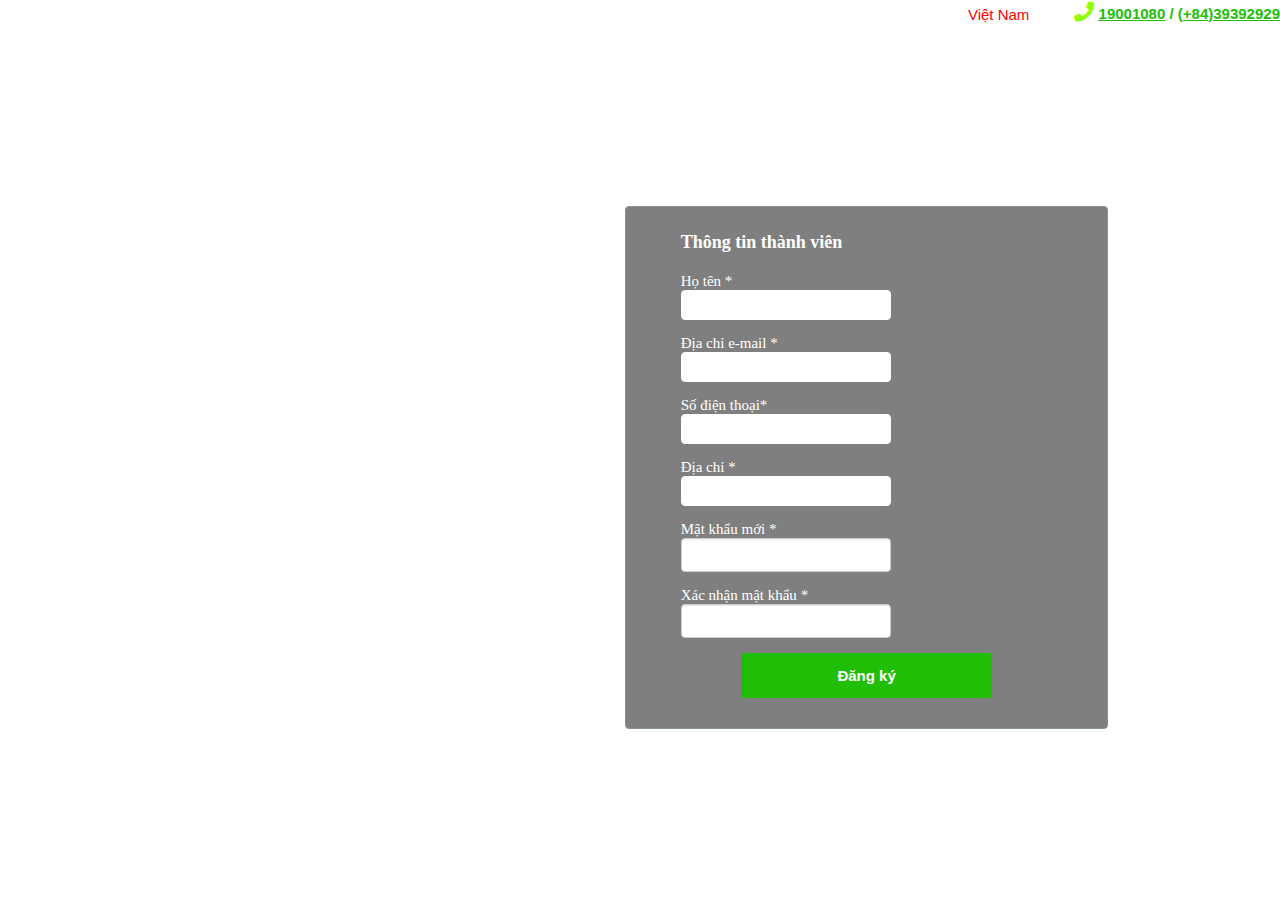
==== dangky.html @ 32a69f0f "Add project files." ====
﻿<!DOCTYPE html>
<html lang="en">
<head>
    <meta charset="UTF-8">
    <link rel="stylesheet" href="./assets/css/dangky.css">
    <link rel="stylesheet" href="./assets/fonts/fontawesome-free-5.15.4-web/css/all.css">
    <title>Dang ky</title>
</head>
<body>
    <div class="wrapper">
        <div id="main-container">

            <div class="page-register">
                <div class="register">
                    <div class="register-container">
                        <div class="header-register">
                            <div class="container header-register-container">
                                <div class="header-register-container-inner">

                                    <div class="header-register-logo">
                                        <a href="/"><img src="D:/Dowloads/FE_DACN-Copy/FE_DACN - Copy/assets/img/logo1.png" alt=""></a>
                                    </div>



                                    <div class="header-register-right">
                                        <div class="language">
                                            <div class="dropdown language-container">
                                                <a id="dropdown-language" data-toggle="dropdown" aria-haspopup="true" aria-expanded="false">
                                                    <span id="language-active" class=" vi">Việt Nam</span>
                                                    <span class="caret"></span>
                                                </a>

                                            </div>
                                        </div>

                                        <div class="header-register-right-hotline">
                                            <i class="fa fa-phone"></i>
                                            <a href="tel:19001080">19001080</a>
                                            <span>/</span>
                                            <a href="tel:(+84)39392929">(+84)39392929</a>
                                        </div>
                                    </div>
                                </div>
                                <div class="register-content">
                                    <div class="register-content-container">
                                        <div class="register-content-title">
                                            <div class="register-content-title-left">
                                                <p>Đăng ký</p>
                                                <span>Tài khoản</span>
                                            </div>
                                            <div class="register-content-title-right">
                                                <span>Badminton</span>
                                            </div>
                                        </div>
                                        <div class="register-content-form">
                                            <div class="region region-content">

                                                <section id="block-system-main" class="block block-system clearfix">
                                                    <form action="/vi/user/login" method="post" id="user-register" accept-charset="UTF-8">
                                                        <div class="registration-block block-1">
                                                            <div class="registration-block-title">
                                                                <span>Thông tin thành viên</span>
                                                            </div>

                                                            <div class="registration-block-items">
                                                                <div class="registration-block-item  form-group phone">
                                                                <div class="field-type-text field-name-field-account-full-name field-widget-text-textfield form-wrapper form-group" id="edit-field-account-full-name"><div id="field-account-full-name-add-more-wrapper"><div class="form-item form-item-field-account-full-name-und-0-value form-type-textfield form-group"> <label class="control-label" for="edit-field-account-full-name-und-0-value">Họ tên <span class="form-required" title="Trường dữ liệu này là bắt buộc.">*</span></label>
                                                                <input class="text-full form-control form-text required" type="text" id="edit-field-account-full-name-und-0-value" name="field_account_full_name[und][0][value]" value="" size="60" maxlength="255"></div></div></div>        </div>
                
                                                                <div class="registration-block-item  form-group email">
                                                                <div class="form-item form-item-mail form-type-textfield form-group"> <label class="control-label" for="edit-mail">Địa chỉ e-mail <span class="form-required" title="Trường dữ liệu này là bắt buộc.">*</span></label>
                                                                <input class="form-control form-text required" type="text" id="edit-mail" name="mail" value="" size="60" maxlength="254"></div>        </div>
                
                                                                <div class="registration-block-item  form-group address">
                                                                <div class="field-type-text field-name-field-account-phone field-widget-text-textfield form-wrapper form-group" id="edit-field-account-phone"><div id="field-account-phone-add-more-wrapper"><div class="form-item form-item-field-account-phone-und-0-value form-type-textfield form-group"> <label class="control-label" for="edit-field-account-phone-und-0-value">Số điện thoại<span>*</span></label>
                                                                <input class="text-full form-control form-text" type="text" id="edit-field-account-phone-und-0-value" name="field_account_phone[und][0][value]" value="" size="60" maxlength="255"></div></div></div>        </div>
               
                                                                <div class="registration-block-item  form-group address">
                                                                <div class="field-type-text field-name-field-account-address field-widget-text-textfield form-wrapper form-group" id="edit-field-account-address"><div id="field-account-address-add-more-wrapper"><div class="form-item form-item-field-account-address-und-0-value form-type-textfield form-group"> <label class="control-label" for="edit-field-account-address-und-0-value">Địa chỉ <span class="form-required" title="Trường dữ liệu này là bắt buộc.">*</span></label>
                                                                <input class="text-full form-control form-text required" type="text" id="edit-field-account-address-und-0-value" name="field_account_address[und][0][value]" value="" size="60" maxlength="255"></div></div></div>        </div>
                
                                                            <div class="registration-block-item  form-group password">
                                                                <div class="form-item form-item-pass form-type-password-confirm form-group"><div class="row"><div class="form-item form-item-pass-pass1 form-type-password form-group col-sm-6 col-md-4 has-feedback"> <label class="control-label" for="edit-pass-pass1">Mật khẩu mới <span>*</span></label>
                                                                <input class="password-field form-control form-text required password-processed" type="password" id="edit-pass-pass1" name="pass[pass1]" size="25" maxlength="128"><span class="glyphicon form-control-feedback"></span><div class="progress"><div class="progress-bar" role="progressbar" aria-valuenow="0" aria-valuemin="0" aria-valuemax="100"></div></div></div><div class="form-item form-item-pass-pass2 form-type-password form-group col-sm-6 col-md-4 has-feedback"> <label class="control-label" for="edit-pass-pass2">Xác nhận mật khẩu <span class="form-required" title="Trường dữ liệu này là bắt buộc.">*</span></label>
                                                                <input class="password-confirm form-control form-text required" type="password" id="edit-pass-pass2" name="pass[pass2]" size="25" maxlength="128"><span class="glyphicon form-control-feedback"></span></div><div class="help-block password-help"></div></div></div>        </div>

                                                            </div>

                                                            <div class="registration-block block-action">
                                                                <div class="registration-block-items">
                                                                    <div class="registration-block-item  form-group">
                                                                        <div class="form-actions form-wrapper form-group" id="edit-actions"><button type="submit" id="edit-submit" name="op" value="Đăng ký" class="btn btn-default form-submit">Đăng ký</button>
                                                                        </div>        
                                                                    </div>
                                                                </div>
                                                            </div>
                                                        </div>
                                                    </form>
                                                </section>
                                            </div>
                                        </div>
                                    </div>
                                </div>

                            </div>
                        </div>
                    </div>
                </div>
            </div>
        </div>
    </div>
        <div id="content">

        </div>
        
        <div id="footer">

        </div>
        
  
</body>
</html>
---- assets/css/dangky.css ----
﻿* {
    padding: 0;
    margin: 0;
    box-sizing: border-box;
}

html {
    font-family: Arial, Helvetica, sans-serif;
    font-size: 15px;
    -webkit-tap-highlight-color: rgba(0, 0, 0, 0);
}

#main {
}



img {
    max-width: 45%;
    border: 0;
    vertical-align: middle;
}


.register {
    height: 100vh;
    background-image: url("D:/Dowloads/FE_DACN-Copy/FE_DACN - Copy/assets/img/gd.jpg");
    position: relative;
    background-size: cover;
}

.header-register-right-hotline i {
    color: #90ff01;
    font-size: 20px;
}

.header-register-right-hotline span {
    color: #20BE07;
    font-size: 15px;
    font-family: Arial, Helvetica, sans-serif;
    font-weight: bold;
}

.header-register-right-hotline a {
    color: #20BE07;
    font-size: 15px;
    font-family: Arial, Helvetica, sans-serif;
    font-weight: bold;
}

.header-register-right {
    display: flex;
    align-items: center;
    justify-content: flex-end;
}

.header-register .header-register-container-inner {
    display: flex;
    justify-content: space-between;
    align-items: center;
}

.register-content {
    position: absolute;
    width: 37.8%;
    right: 13.4%;
    top: 14%;
}

.register-content-title-left p {
    color: white;
    font-family: Arial, Helvetica, sans-serif;
    font-size: 24px;
    text-align: right;
    margin-bottom: 0px;
}

.register-content-title-left span {
    color: white;
    font-size: 26px;
    font-family: Arial, Helvetica, sans-serif;
    font-weight: bold;
    text-transform: uppercase;
}

.register-content-title-left {
    margin-right: 22px;
    position: relative;
}

    .register-content-title-left:before {
        content: "";
        position: absolute;
        background: white;
        height: 33px;
        width: 1px;
        right: -17px;
        top: 3px;
        transform: rotate(17deg);
    }

.register-content-title-right span {
    color: white;
    font-family: "Times New Roman Italic";
    font-size: 50px;
}

.register-content-title {
    display: flex;
    align-items: center;
    margin-bottom: 21px;
    justify-content: center;
}

.page-register .language {
    margin-right: 45px;
}

    .page-register .language ul {
        margin: 0px;
        padding: 0px 15px;
        list-style: none;
    }

    .page-register .language .language-container > a {
        text-decoration: none;
        font-family: Arial, Helvetica, sans-serif;
        font-size: 15px;
        color: red;
    }

    .page-register .language ul > li.vi > a::before {
        content: '';
        background: url(../assets/img/iconvn.png);
        width: 17px;
        height: 11px;
        display: inline-block;
        margin-right: 7px;
    }

    .page-register .language ul > li.en > a::before {
        content: '';
        background: url(../assets/img/iconvn.png);
        width: 17px;
        height: 11px;
        display: inline-block;
        margin-right: 7px;
    }

form#user-register > div > .form-group {
    display: flex;
    align-items: center;
    justify-content: center;
}


.form-group {
    margin-bottom: 15px;
}

form#user-register > div > .form-group > label {
    width: 130px;
    color: white;
    font-family: Arial, Helvetica, sans-serif;
    font-weight: normal;
    font-size: 15px;
}

form#user-register > div > .form-group > input {
    height: 40px;
    padding: 0px 18px;
    width: calc(100% - 135px);
}

form#user-register input::placeholder {
    color: #9d9d9d;
    font-family: Arial, Helvetica, sans-serif;
    font-size: 15px;
}

form#user-register .form-group span {
    color: white;
}

form#user-register button[type="submit"] {
    color: #fff;
    background: #20BE07;
    border: none;
    border-radius: 3px;
    font-size: 15px;
    font-family: Arial;
    width: 251px;
    height: 45px;
    margin: auto;
    font-weight: bolder;
    display: flex;
    align-items: center;
    justify-content: center;
}



form#user-register #edit-regiter-acount {
    display: flex;
    justify-content: center;
    font-family: Arial, Helvetica, sans-serif;
    font-size: 15px;
    color: white;
    margin-top: 32px;
    margin-bottom: 32px;
    
}

    form#user-register #edit-regiter-acount a {
        font-family: Arial, Helvetica, sans-serif;
        font-size: 15px;
        color: #20BE07;
        text-decoration: underline;
        margin-left: 5px;
    }

form#user-register .hybridauth-widget-wrapper {
    margin-top: 22px;
}

    form#user-register .hybridauth-widget-wrapper h3 {
        text-transform: uppercase;
        color: #fff;
        position: relative;
        text-align: center;
        margin-bottom: 37px;
        font-weight: normal;
        font-family: Arial, Helvetica, sans-serif;
        font-size: 15px;
    }

        form#user-register .hybridauth-widget-wrapper h3::before {
            position: absolute;
            content: "";
            background: #20BE07;
            height: 1px;
            width: 22px;
            bottom: -10px;
            left: calc(50% - 11px);
        }

#language-active.vi::before {
    content: '';
    background-image: url("D:/Dowloads/FE_DACN-Copy/FE_DACN - Copy/assets/img/iconvn.jpg");
    width: 24px;
    height: 18px;
    display: inline-block;
    margin-right: 7px;
    background-repeat: no-repeat;
    background-size: contain;
    margin-top: 2px;
}

/*----------------------------------------Thong tin thanh vien-----------------------------------*/

.register-content-form {
    background: rgba(0, 0, 0, 0.5);
    padding: 25px 55px 15px 55px;
    border: 1px solid #859396;
    border-radius: 4px;
}

form#user-register .form-group {
    display: grid;
    align-items: center;
}

form#user-register .form-text {
    width: 210px;
}

.registration-block.block-action .registration-block-item {
    justify-content: center;
    align-items: center;
    width: 100%;
    margin-bottom: 0px !important;
}

.registration-block {
    margin-bottom: 15px;
}

.form-group:last-child, .panel:last-child {
    margin-bottom: 0;
}

.registration-block.block-1 .registration-block-title span {
    font-family: UTM_AVO;
    font-weight: bold;
    color: white;
    font-size: 18px;
}

.registration-block.block-1 .registration-block-title {
    margin-bottom: 20px;
}

.registration-block-items {
    display: flex;
    flex-wrap: wrap;
    justify-content: space-between;
}

.registration-block label {
    color: white;
    font-family: UTM_AVO;
    font-size: 15px;
    font-weight: normal;
}

.registration-block-item input[type="text"] {
    border: 1px solid #fff;
    width: 100%;
    box-shadow: none;
    height: 30px;
}

.registration-block label {
    color: white;
    font-family: UTM_AVO;
    font-size: 15px;
    font-weight: normal;
}

.registration-block-item input[type="text"] {
    border: 1px solid #fff;
    width: 100%;
    box-shadow: none;
    height: 30px;
}

.registration-block label {
    color: white;
    font-family: UTM_AVO;
    font-size: 15px;
    font-weight: normal;
}

.registration-block-item input[type="text"] {
    border: 1px solid #fff;
    width: 100%;
    box-shadow: none;
    height: 30px;
}

.registration-block label {
    color: white;
    font-family: UTM_AVO;
    font-size: 15px;
    font-weight: normal;
}

.registration-block-item input[type="text"] {
    border: 1px solid #fff;
    width: 100%;
    box-shadow: none;
    height: 30px;
}

.registration-block label {
    color: white;
    font-family: UTM_AVO;
    font-size: 15px;
    font-weight: normal;
}

.has-feedback .form-control {
    padding-right: 42.5px;
}

.registration-block label {
    color: white;
    font-family: UTM_AVO;
    font-size: 15px;
    font-weight: normal;
}

.form-control {
    height: 30px;
    width: 100%;
    height: 34px;
    padding: 6px 12px;
    font-size: 14px;
    line-height: 1.42857143;
    color: #555;
    background-color: #fff;
    background-image: none;
    border: 1px solid #ccc;
    border-radius: 4px;
    box-shadow: inset 0 1px 1px rgb(0 0 0 / 8%);
    transition: border-color ease-in-out .15s, box-shadow ease-in-out .15s;
}
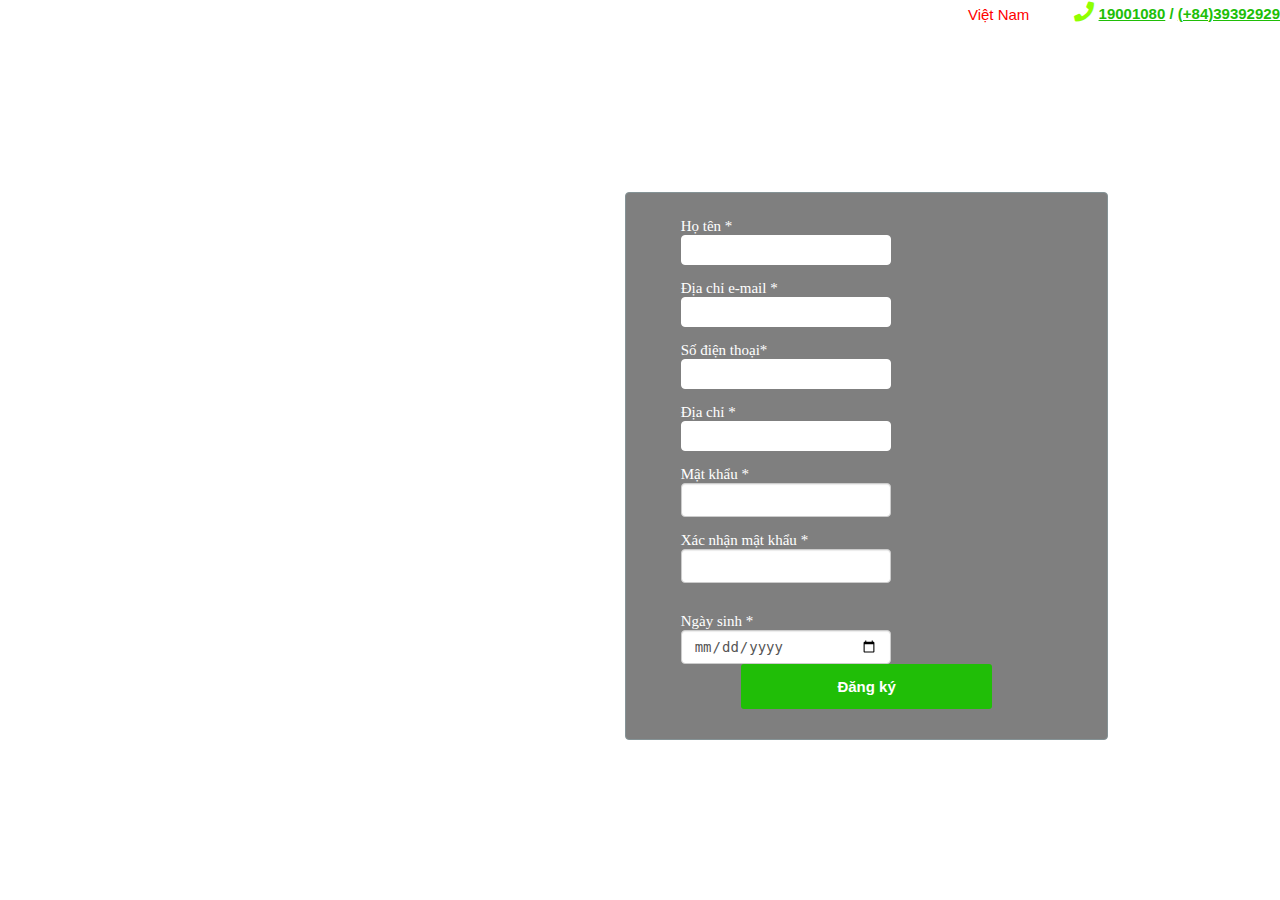
==== commit 93182eae: "fix" ====
--- a/dangky.html
+++ b/dangky.html
@@ -46,8 +46,7 @@
                                     <div class="register-content-container">
                                         <div class="register-content-title">
                                             <div class="register-content-title-left">
-                                                <p>Đăng ký</p>
-                                                <span>Tài khoản</span>
+                                                <span>Đăng ký</span>
                                             </div>
                                             <div class="register-content-title-right">
                                                 <span>Badminton</span>
@@ -59,31 +58,73 @@
                                                 <section id="block-system-main" class="block block-system clearfix">
                                                     <form action="/vi/user/login" method="post" id="user-register" accept-charset="UTF-8">
                                                         <div class="registration-block block-1">
-                                                            <div class="registration-block-title">
-                                                                <span>Thông tin thành viên</span>
-                                                            </div>
+
 
                                                             <div class="registration-block-items">
                                                                 <div class="registration-block-item  form-group phone">
-                                                                <div class="field-type-text field-name-field-account-full-name field-widget-text-textfield form-wrapper form-group" id="edit-field-account-full-name"><div id="field-account-full-name-add-more-wrapper"><div class="form-item form-item-field-account-full-name-und-0-value form-type-textfield form-group"> <label class="control-label" for="edit-field-account-full-name-und-0-value">Họ tên <span class="form-required" title="Trường dữ liệu này là bắt buộc.">*</span></label>
-                                                                <input class="text-full form-control form-text required" type="text" id="edit-field-account-full-name-und-0-value" name="field_account_full_name[und][0][value]" value="" size="60" maxlength="255"></div></div></div>        </div>
-                
+                                                                    <div class="field-type-text field-name-field-account-full-name field-widget-text-textfield form-wrapper form-group" id="edit-field-account-full-name">
+                                                                        <div id="field-account-full-name-add-more-wrapper">
+                                                                            <div class="form-item form-item-field-account-full-name-und-0-value form-type-textfield form-group">
+                                                                                <label class="control-label" for="edit-field-account-full-name-und-0-value">Họ tên <span class="form-required" title="Trường dữ liệu này là bắt buộc.">*</span></label>
+                                                                                <input class="text-full form-control form-text required" type="text" id="edit-field-account-full-name-und-0-value" name="field_account_full_name[und][0][value]" value="" size="60" maxlength="255">
+                                                                            </div>
+                                                                        </div>
+                                                                    </div>
+                                                                </div>
+
                                                                 <div class="registration-block-item  form-group email">
-                                                                <div class="form-item form-item-mail form-type-textfield form-group"> <label class="control-label" for="edit-mail">Địa chỉ e-mail <span class="form-required" title="Trường dữ liệu này là bắt buộc.">*</span></label>
-                                                                <input class="form-control form-text required" type="text" id="edit-mail" name="mail" value="" size="60" maxlength="254"></div>        </div>
-                
+                                                                    <div class="form-item form-item-mail form-type-textfield form-group">
+                                                                        <label class="control-label" for="edit-mail">Địa chỉ e-mail <span class="form-required" title="Trường dữ liệu này là bắt buộc.">*</span></label>
+                                                                        <input class="form-control form-text required" type="text" id="edit-mail" name="mail" value="" size="60" maxlength="254">
+                                                                    </div>
+                                                                </div>
+
                                                                 <div class="registration-block-item  form-group address">
-                                                                <div class="field-type-text field-name-field-account-phone field-widget-text-textfield form-wrapper form-group" id="edit-field-account-phone"><div id="field-account-phone-add-more-wrapper"><div class="form-item form-item-field-account-phone-und-0-value form-type-textfield form-group"> <label class="control-label" for="edit-field-account-phone-und-0-value">Số điện thoại<span>*</span></label>
-                                                                <input class="text-full form-control form-text" type="text" id="edit-field-account-phone-und-0-value" name="field_account_phone[und][0][value]" value="" size="60" maxlength="255"></div></div></div>        </div>
-               
+                                                                    <div class="field-type-text field-name-field-account-phone field-widget-text-textfield form-wrapper form-group" id="edit-field-account-phone">
+                                                                        <div id="field-account-phone-add-more-wrapper">
+                                                                            <div class="form-item form-item-field-account-phone-und-0-value form-type-textfield form-group">
+                                                                                <label class="control-label" for="edit-field-account-phone-und-0-value">Số điện thoại<span>*</span></label>
+                                                                                <input class="text-full form-control form-text" type="text" id="edit-field-account-phone-und-0-value" name="field_account_phone[und][0][value]" value="" size="60" maxlength="255">
+                                                                            </div>
+                                                                        </div>
+                                                                    </div>
+                                                                </div>
+
                                                                 <div class="registration-block-item  form-group address">
-                                                                <div class="field-type-text field-name-field-account-address field-widget-text-textfield form-wrapper form-group" id="edit-field-account-address"><div id="field-account-address-add-more-wrapper"><div class="form-item form-item-field-account-address-und-0-value form-type-textfield form-group"> <label class="control-label" for="edit-field-account-address-und-0-value">Địa chỉ <span class="form-required" title="Trường dữ liệu này là bắt buộc.">*</span></label>
-                                                                <input class="text-full form-control form-text required" type="text" id="edit-field-account-address-und-0-value" name="field_account_address[und][0][value]" value="" size="60" maxlength="255"></div></div></div>        </div>
-                
-                                                            <div class="registration-block-item  form-group password">
-                                                                <div class="form-item form-item-pass form-type-password-confirm form-group"><div class="row"><div class="form-item form-item-pass-pass1 form-type-password form-group col-sm-6 col-md-4 has-feedback"> <label class="control-label" for="edit-pass-pass1">Mật khẩu mới <span>*</span></label>
-                                                                <input class="password-field form-control form-text required password-processed" type="password" id="edit-pass-pass1" name="pass[pass1]" size="25" maxlength="128"><span class="glyphicon form-control-feedback"></span><div class="progress"><div class="progress-bar" role="progressbar" aria-valuenow="0" aria-valuemin="0" aria-valuemax="100"></div></div></div><div class="form-item form-item-pass-pass2 form-type-password form-group col-sm-6 col-md-4 has-feedback"> <label class="control-label" for="edit-pass-pass2">Xác nhận mật khẩu <span class="form-required" title="Trường dữ liệu này là bắt buộc.">*</span></label>
-                                                                <input class="password-confirm form-control form-text required" type="password" id="edit-pass-pass2" name="pass[pass2]" size="25" maxlength="128"><span class="glyphicon form-control-feedback"></span></div><div class="help-block password-help"></div></div></div>        </div>
+                                                                    <div class="field-type-text field-name-field-account-address field-widget-text-textfield form-wrapper form-group" id="edit-field-account-address">
+                                                                        <div id="field-account-address-add-more-wrapper">
+                                                                            <div class="form-item form-item-field-account-address-und-0-value form-type-textfield form-group">
+                                                                                <label class="control-label" for="edit-field-account-address-und-0-value">Địa chỉ <span class="form-required" title="Trường dữ liệu này là bắt buộc.">*</span></label>
+                                                                                <input class="text-full form-control form-text required" type="text" id="edit-field-account-address-und-0-value" name="field_account_address[und][0][value]" value="" size="60" maxlength="255">
+                                                                            </div>
+                                                                        </div>
+                                                                    </div>
+                                                                </div>
+
+
+                                                                <div class="registration-block-item  form-group password">
+                                                                    <div class="form-item form-item-pass form-type-password-confirm form-group">
+                                                                        <div class="row">
+
+                                                                            <div class="form-item form-item-pass-pass1 form-type-password form-group col-sm-6 col-md-4 has-feedback">
+                                                                                <label class="control-label" for="edit-pass-pass1">Mật khẩu <span>*</span></label>
+                                                                                <input class="password-field form-control form-text required password-processed" type="password" id="edit-pass-pass1" name="pass[pass1]" size="25" maxlength="128"><span class="glyphicon form-control-feedback"></span><div class="progress"><div class="progress-bar" role="progressbar" aria-valuenow="0" aria-valuemin="0" aria-valuemax="100"></div></div>
+                                                                            </div>
+
+                                                                            <div class="form-item form-item-pass-pass2 form-type-password form-group col-sm-6 col-md-4 has-feedback">
+                                                                                <label class="control-label" for="edit-pass-pass2">Xác nhận mật khẩu <span class="form-required" title="Trường dữ liệu này là bắt buộc.">*</span></label>
+                                                                                <input class="password-confirm form-control form-text required" type="password" id="edit-pass-pass2" name="pass[pass2]" size="25" maxlength="128"><span class="glyphicon form-control-feedback"></span>
+                                                                            </div><div class="help-block password-help"></div>
+                                                                        </div>
+                                                                    </div>
+                                                                </div>
+
+                                                                <div id="line-ngay">
+                                                                    <label class="control-label" for="edit-field-account-address-und-0-value">Ngày sinh <span class="form-required" title="Trường dữ liệu này là bắt buộc.">*</span></label>
+                                                                    <input class="text-full form-control form-text required" type="date" id="edit-field-account-address-und-0-value" name="field_account_address[und][0][value]" value="" size="60" maxlength="255">
+                                                                </div>
+
+
 
                                                             </div>
 
--- a/assets/css/dangky.css
+++ b/assets/css/dangky.css
@@ -77,10 +77,8 @@
 
 .register-content-title-left span {
     color: white;
-    font-size: 26px;
-    font-family: Arial, Helvetica, sans-serif;
-    font-weight: bold;
-    text-transform: uppercase;
+    font-size: 40px;
+    font-family: Arial, Helvetica, sans-serif;
 }
 
 .register-content-title-left {
@@ -101,8 +99,8 @@
 
 .register-content-title-right span {
     color: white;
-    font-family: "Times New Roman Italic";
-    font-size: 50px;
+    font-family: Arial, Helvetica, sans-serif;
+    font-size: 40px;
 }
 
 .register-content-title {
@@ -394,4 +392,9 @@
     border-radius: 4px;
     box-shadow: inset 0 1px 1px rgb(0 0 0 / 8%);
     transition: border-color ease-in-out .15s, box-shadow ease-in-out .15s;
+}
+
+#line-ngay {
+    display: flex;
+    flex-direction: column;
 }